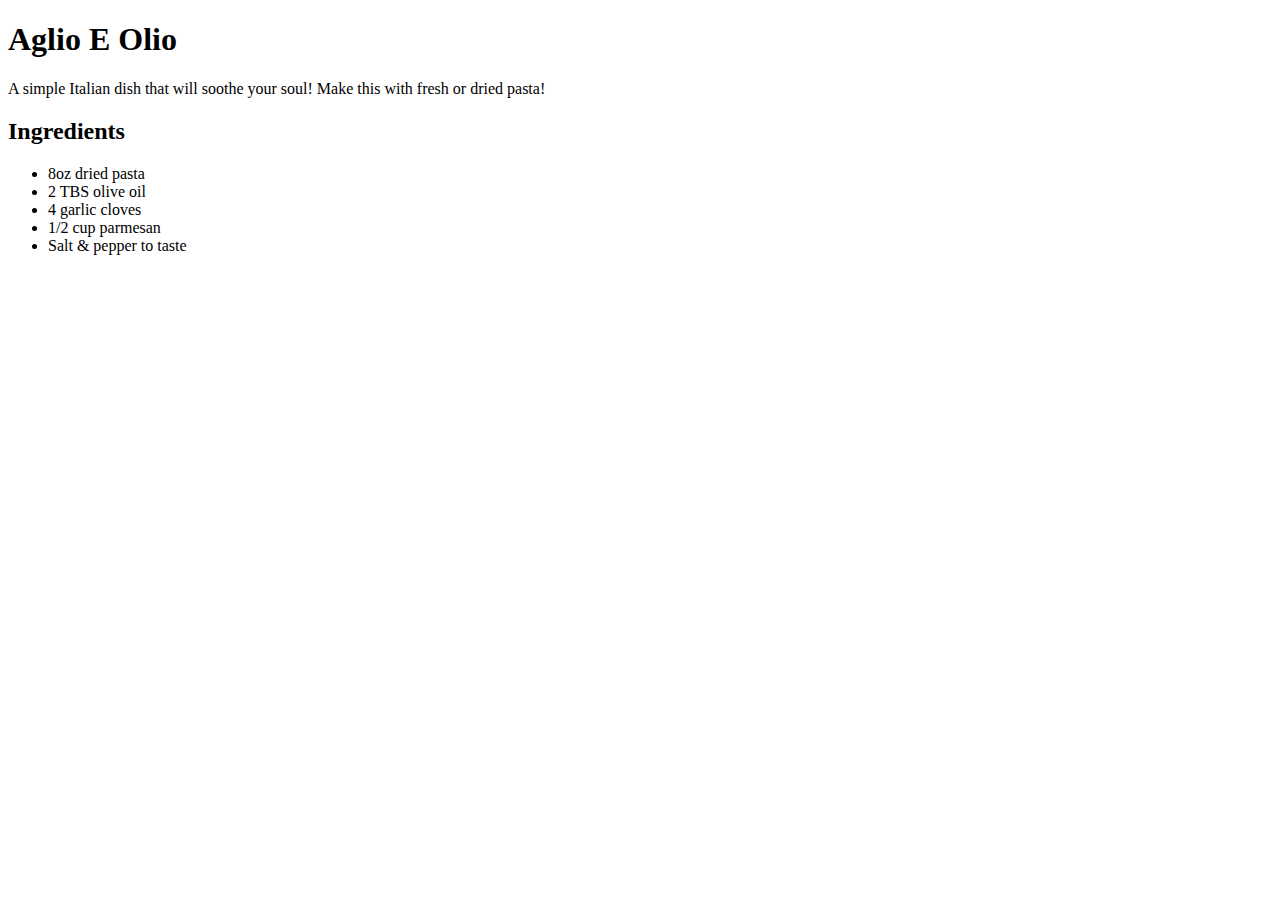
==== recipes/aglio-olio.html @ df4c394e "Add pictures and edit aglioolio.html" ====
<!DOCTYPE html>
<html>
    <head>
        <meta charset="utf-8">
        <title>aglio e olio</title>
    </head>
    <body>
        <h1>Aglio E Olio</h1>
        <p>A simple Italian dish that will soothe your soul! Make this with fresh or dried pasta!</p>
        <h2>Ingredients</h2>
        <ul>
            <li>8oz dried pasta</li>
            <li>2 TBS olive oil</li>
            <li>4 garlic cloves</li>
            <li>1/2 cup parmesan</li>
            <li>Salt & pepper to taste</li>
        </ul>
    </body>
</html>
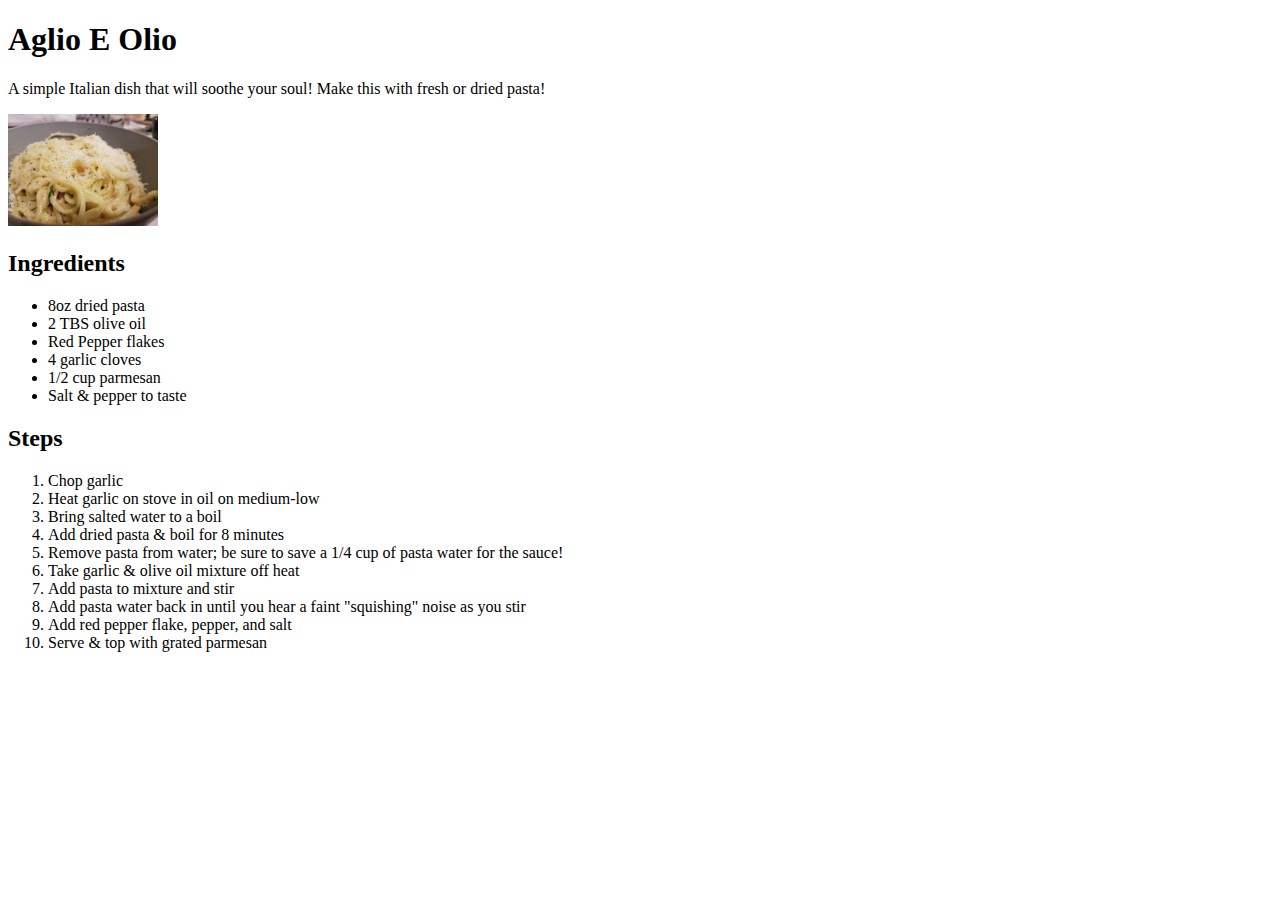
==== commit 3d3d0b88: "edit falafel.html and aglio-olio.html" ====
--- a/recipes/aglio-olio.html
+++ b/recipes/aglio-olio.html
@@ -7,13 +7,28 @@
     <body>
         <h1>Aglio E Olio</h1>
         <p>A simple Italian dish that will soothe your soul! Make this with fresh or dried pasta!</p>
+        <img src="../pictures/aglioolio.jpg" alt="Aglio e Olio pasta dish covered with grated parmesan" width="150">
         <h2>Ingredients</h2>
         <ul>
             <li>8oz dried pasta</li>
             <li>2 TBS olive oil</li>
+            <li>Red Pepper flakes</li>
             <li>4 garlic cloves</li>
             <li>1/2 cup parmesan</li>
             <li>Salt & pepper to taste</li>
         </ul>
+        <h2>Steps</h2>
+        <ol>
+            <li>Chop garlic</li>
+            <li>Heat garlic on stove in oil on medium-low</li>
+            <li>Bring salted water to a boil</li>
+            <li>Add dried pasta & boil for 8 minutes</li>
+            <li>Remove pasta from water; be sure to save a 1/4 cup of pasta water for the sauce!</li>
+            <li>Take garlic & olive oil mixture off heat</li>
+            <li>Add pasta to mixture and stir</li>
+            <li>Add pasta water back in until you hear a faint "squishing" noise as you stir</li>
+            <li>Add red pepper flake, pepper, and salt</li>
+            <li>Serve & top with grated parmesan</li>
+        </ol>
     </body>
 </html>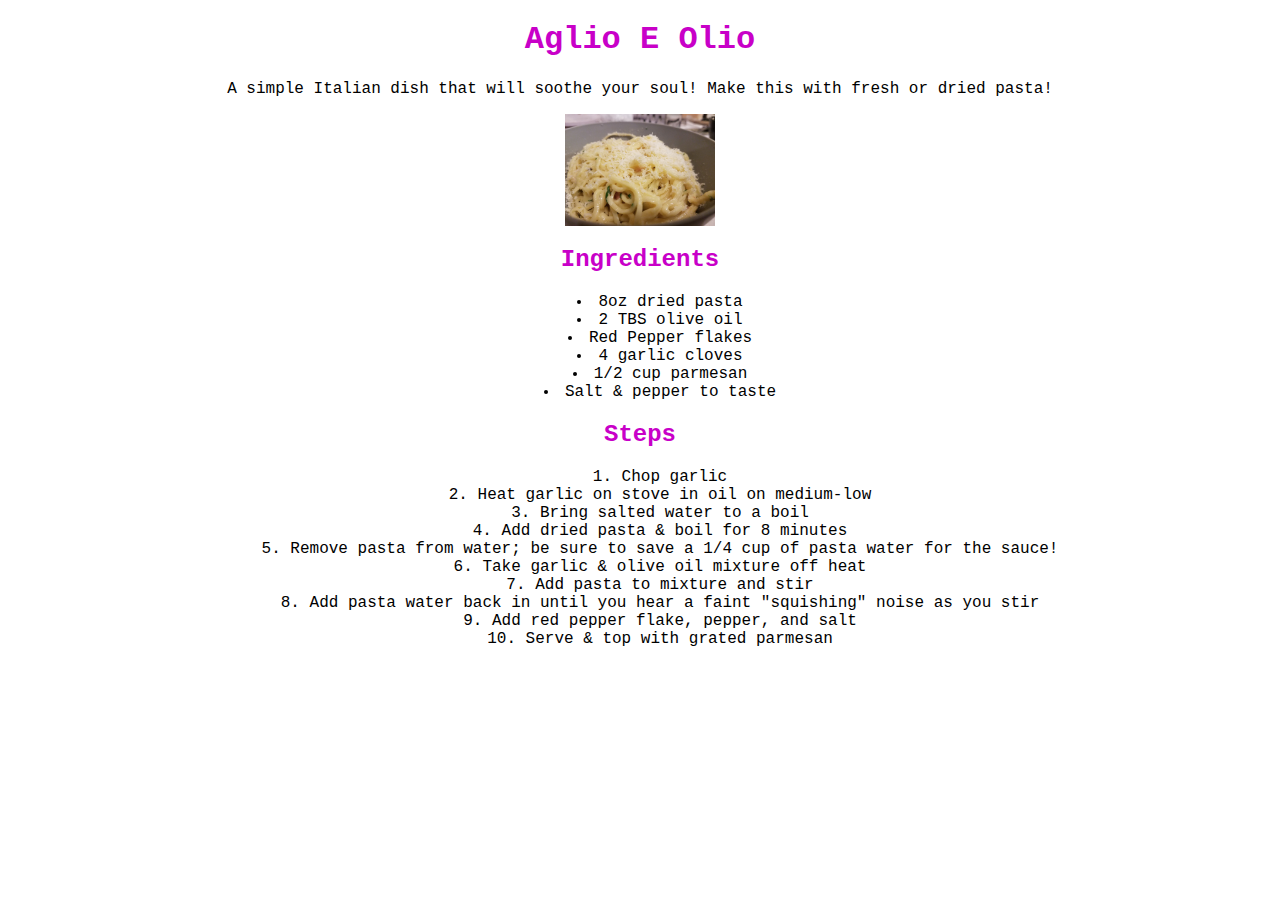
==== commit dcdc937b: "add style to cheeseboard.html and aglioolio.html" ====
--- a/recipes/aglio-olio.html
+++ b/recipes/aglio-olio.html
@@ -3,12 +3,13 @@
     <head>
         <meta charset="utf-8">
         <title>aglio e olio</title>
+        <link rel="stylesheet" href= "../CSS/stylerecipe.css"/>
     </head>
     <body>
-        <h1>Aglio E Olio</h1>
+        <h1 class="recipe-title">Aglio E Olio</h1>
         <p>A simple Italian dish that will soothe your soul! Make this with fresh or dried pasta!</p>
-        <img src="../pictures/aglioolio.jpg" alt="Aglio e Olio pasta dish covered with grated parmesan" width="150">
-        <h2>Ingredients</h2>
+        <img class="foodporn" src="../pictures/aglioolio.jpg" alt="Aglio e Olio pasta dish covered with grated parmesan" height="auto" width="150">
+        <h2 class="ingredients">Ingredients</h2>
         <ul>
             <li>8oz dried pasta</li>
             <li>2 TBS olive oil</li>
@@ -17,7 +18,7 @@
             <li>1/2 cup parmesan</li>
             <li>Salt & pepper to taste</li>
         </ul>
-        <h2>Steps</h2>
+        <h2 class="instructions">Steps</h2>
         <ol>
             <li>Chop garlic</li>
             <li>Heat garlic on stove in oil on medium-low</li>
--- a/CSS/stylerecipe.css
+++ b/CSS/stylerecipe.css
@@ -0,0 +1,20 @@
+p {
+    text-align: center;
+    font-family: "Courier New", "Lucida Handwriting", sans-serif
+}
+.recipe-title, .ingredients, .instructions {
+    text-align: center;
+    font-family: "Courier New", "Lucida Handwriting", sans-serif;
+    color: rgb(200, 0, 200)
+}
+.foodporn {
+    display: block;
+    margin-left: auto;
+    margin-right: auto
+}
+
+ul, ol {
+    list-style-position: inside;
+    text-align: center;
+    font-family: "Courier New", "Lucida Handwriting", sans-serif
+}